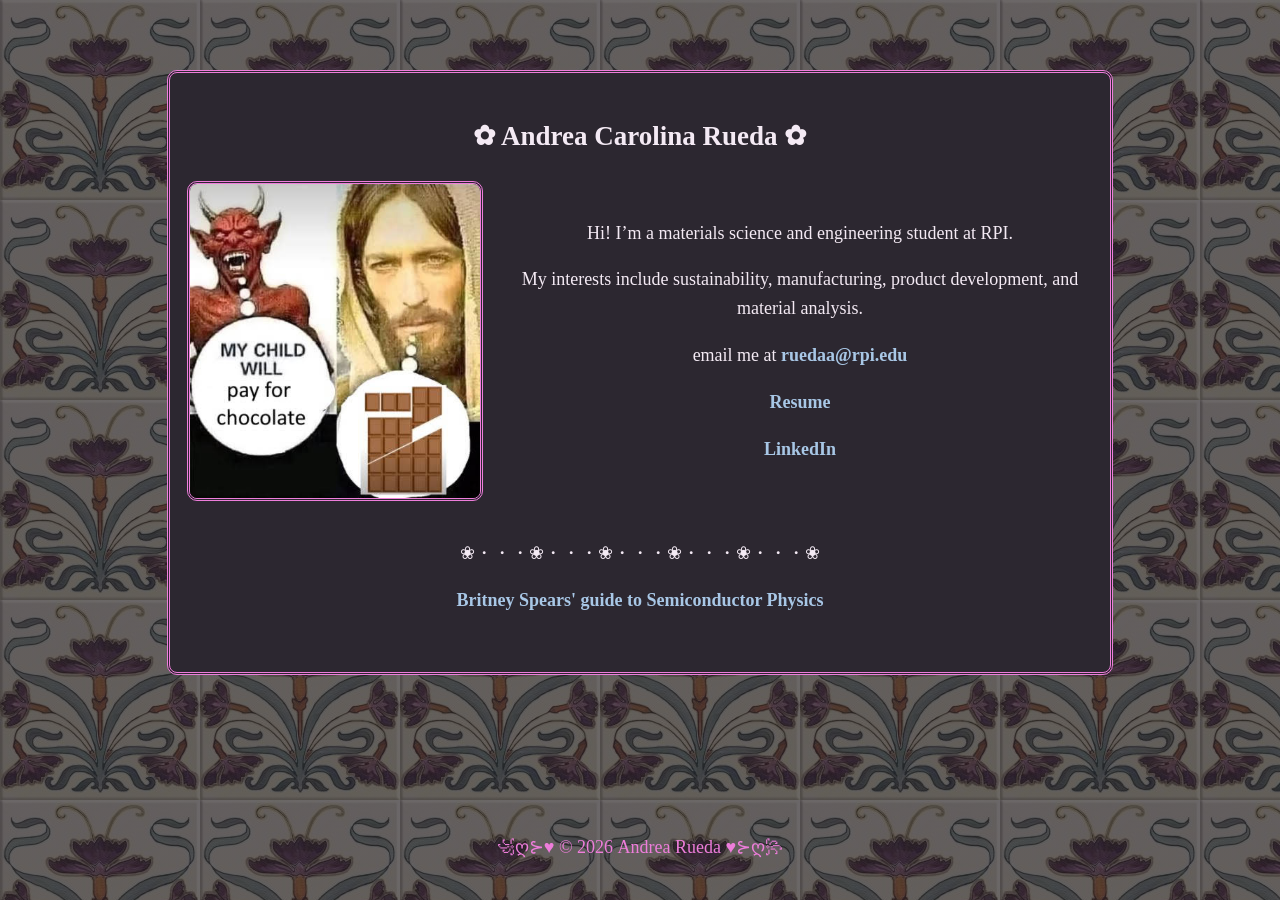
==== index.html @ 5a74f730 "added resume" ====
<!DOCTYPE html>
<html lang="en">

<head>
    <meta charset="UTF-8">
    <meta name="viewport" content="width=device-width, initial-scale=1.0">
    <title>Andrea Carolina Rueda</title>
    <link rel="stylesheet" href="style.css">
</head>

<body>
    <main>


        <div class="container-main">
            <h2>✿ Andrea Carolina Rueda ✿</h2>
            <div class="wrapper">
                <div class="wrapper-image">
                        <img style="text-align: center;" src="Images/boi.jpg" alt="Andrea Rueda">
                </div>
                <div class="wrapper-text">
                    <p>Hi! I’m a materials science and engineering student at RPI.</p>
                    <p>My interests include sustainability, manufacturing, product development, and material analysis.</p>
                    <p>email me at <a href="mailto:ruedaa@rpi.edu" target="_blank">ruedaa@rpi.edu</a></p>
                    <p><a href="2026 Resume Andrea Rueda.pdf" target="_blank">Resume</a></p>
                    <p><a href="https://www.linkedin.com/in/andrea-rueda-0a7828369/" target="_blank">LinkedIn</a></p>
                </div>
            </div>
            <div class="wrapper" style="allign-items: stretch;">
                <div class="wrapper-text">
                    <p>  ❀・・・❀・・・❀・・・❀・・・❀・・・❀   </p>
                    <p><a href="https://britneyspears.ac/lasers.htm" target="_blank">Britney Spears' guide to Semiconductor Physics</a>
                </div>
            </div>
        </div> 
    </main>

    <footer>
        <p>꧁ღ⊱♥ &copy; 2026 Andrea Rueda      ♥⊱ღ꧂             </p>
    </footer>

</body>

</html>
---- style.css ----
:root {
    --lavenderMist: #D7B5D6; 
    --barbie: #EE7DDB;
    --softMint: #A7D4B1;      
    --powderBlue: #A8C7E6;     
    --butterflyMainBackground: #2C2730;
    --butterflyMainText: #F4EAF4;
}

html, body {
    height: 100%;
    margin: 0;
}

body {
    background: linear-gradient(rgba(44,39,48,0.7), rgba(44,39,48,0.7)), url("Backgrounds/artnuveau.jpg");
    display: flex;
    flex-direction: column;
    min-height: 100vh;
    color: var(--barbie);
    font-family: "georgia", serif;
    font-size: large;
    line-height: 1.6;
}

main {
    flex: 1;
    display: flex;
    flex-direction: column;
    align-items: center; 
    justify-content: flex-start;
    padding-top: 50px;    
}

.container-main {
    text-align: center;
    padding: 20px;
    background-color: var(--butterflyMainBackground);
    color: var(--butterflyMainText);
    margin: 20px 0;
    max-width: 900px;
    width: 90%;
    border-style: double;
    border-radius: 10px;
    border-color: var(--barbie);
    
}

p a {
  color: var(--powderBlue);
  text-decoration: none;
  font-weight: bold;
}

p a:hover {
  color: var(--butterflyMainBackground);
  background-color: var(--barbie);
  text-decoration: none;
  border-radius: 2px;

}

.wrapper {
    display: flex;
    align-items: center; 
    justify-content: center;
    gap: 30px;              
    margin-bottom: 20px;
}

.wrapper-text{
    flex: 2; 
}

.wrapper-image{
    display: flex;
    align-items: center;
    justify-content: center;
    flex: 1; 
    max-width: 300px; 
}

.wrapper-image img {
    width: 100%; 
    height: auto;
    border-radius: 10px; 
    border: 3px double var(--barbie);
}

footer {
    text-align: center;
    padding: 20px 0;
}

/* stacks on mobile */
@media (max-width: 600px) {
    .wrapper{
        flex-direction: column;
    }
}

/* Highlight text color change */
::selection {
    background-color: var(--softMint);
    color: var(--butterflyMainBackground);
}

::-moz-selection {
    background-color: var(--softMint);
    color: var(--butterflyMainBackground);
}

::-webkit-selection {
    background-color: var(--softMint);
    color: var(--butterflyMainBackground);
}
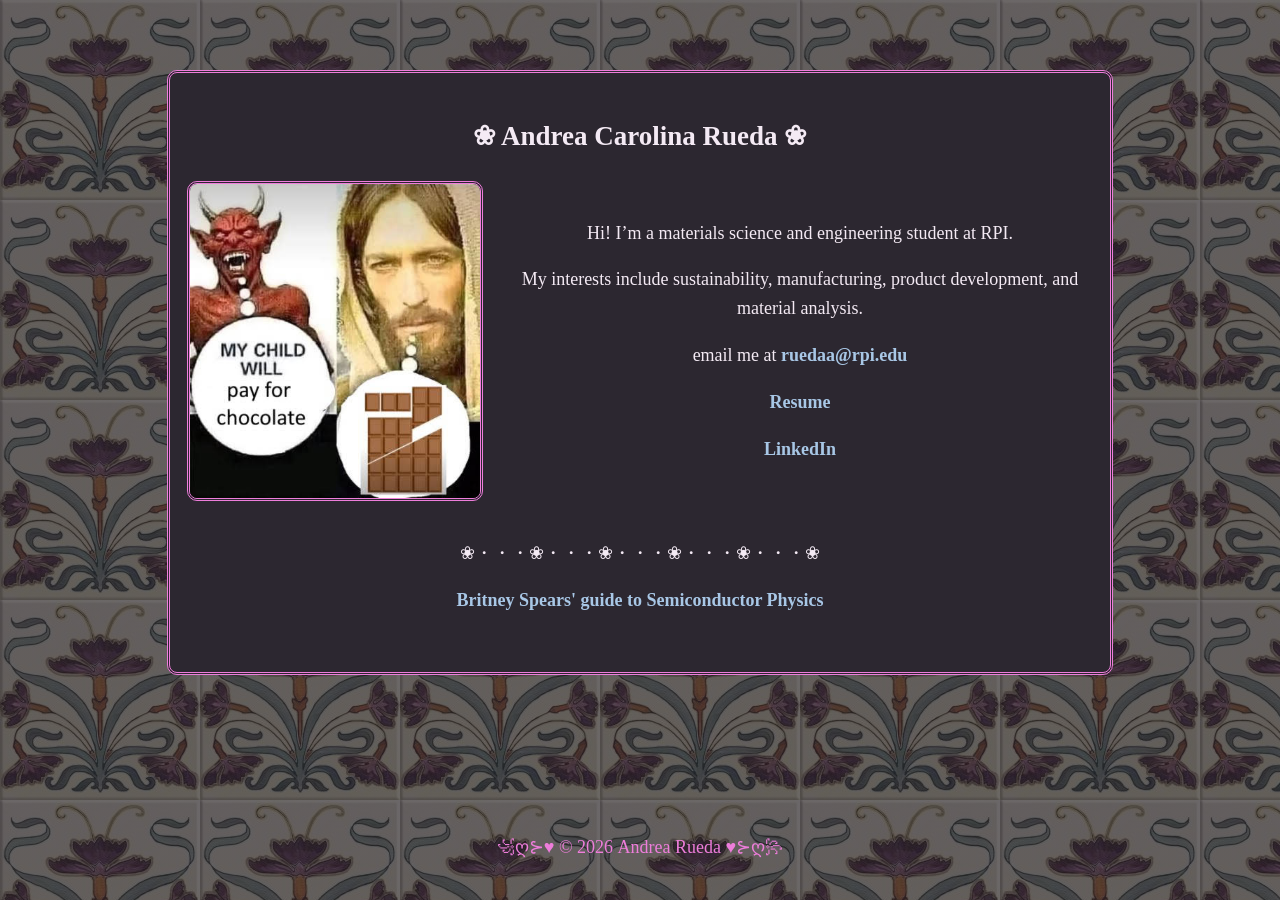
==== commit ab81979e: "changed flower glyph bordering name" ====
--- a/index.html
+++ b/index.html
@@ -13,7 +13,7 @@
 
 
         <div class="container-main">
-            <h2>✿ Andrea Carolina Rueda ✿</h2>
+            <h2> ❀ Andrea Carolina Rueda ❀ </h2>
             <div class="wrapper">
                 <div class="wrapper-image">
                         <img style="text-align: center;" src="Images/boi.jpg" alt="Andrea Rueda">
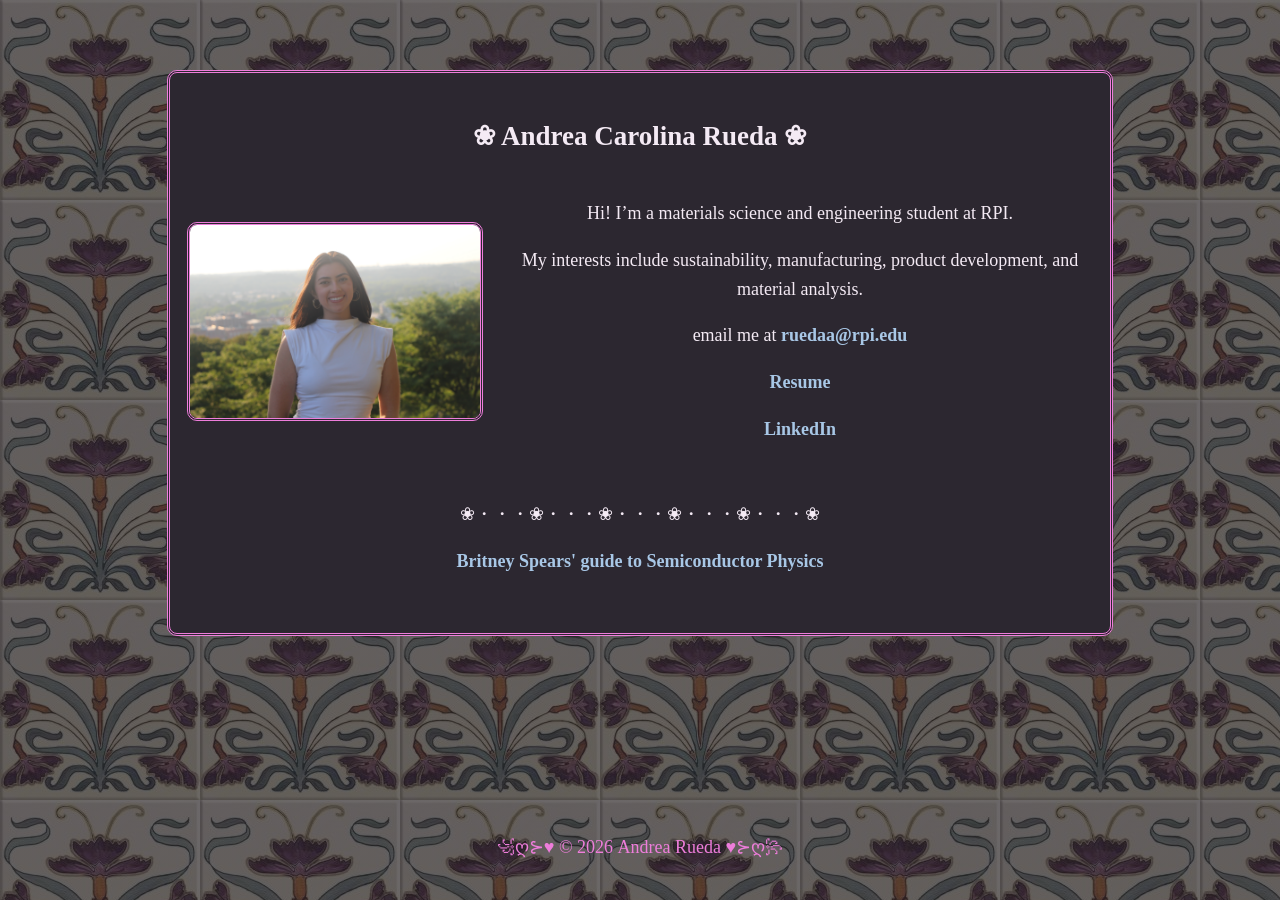
==== commit da12758e: "added cover photo" ====
--- a/index.html
+++ b/index.html
@@ -16,7 +16,7 @@
             <h2> ❀ Andrea Carolina Rueda ❀ </h2>
             <div class="wrapper">
                 <div class="wrapper-image">
-                        <img style="text-align: center;" src="Images/boi.jpg" alt="Andrea Rueda">
+                        <img style="text-align: center;" src="Images/cover.JPG" alt="Andrea Rueda">
                 </div>
                 <div class="wrapper-text">
                     <p>Hi! I’m a materials science and engineering student at RPI.</p>
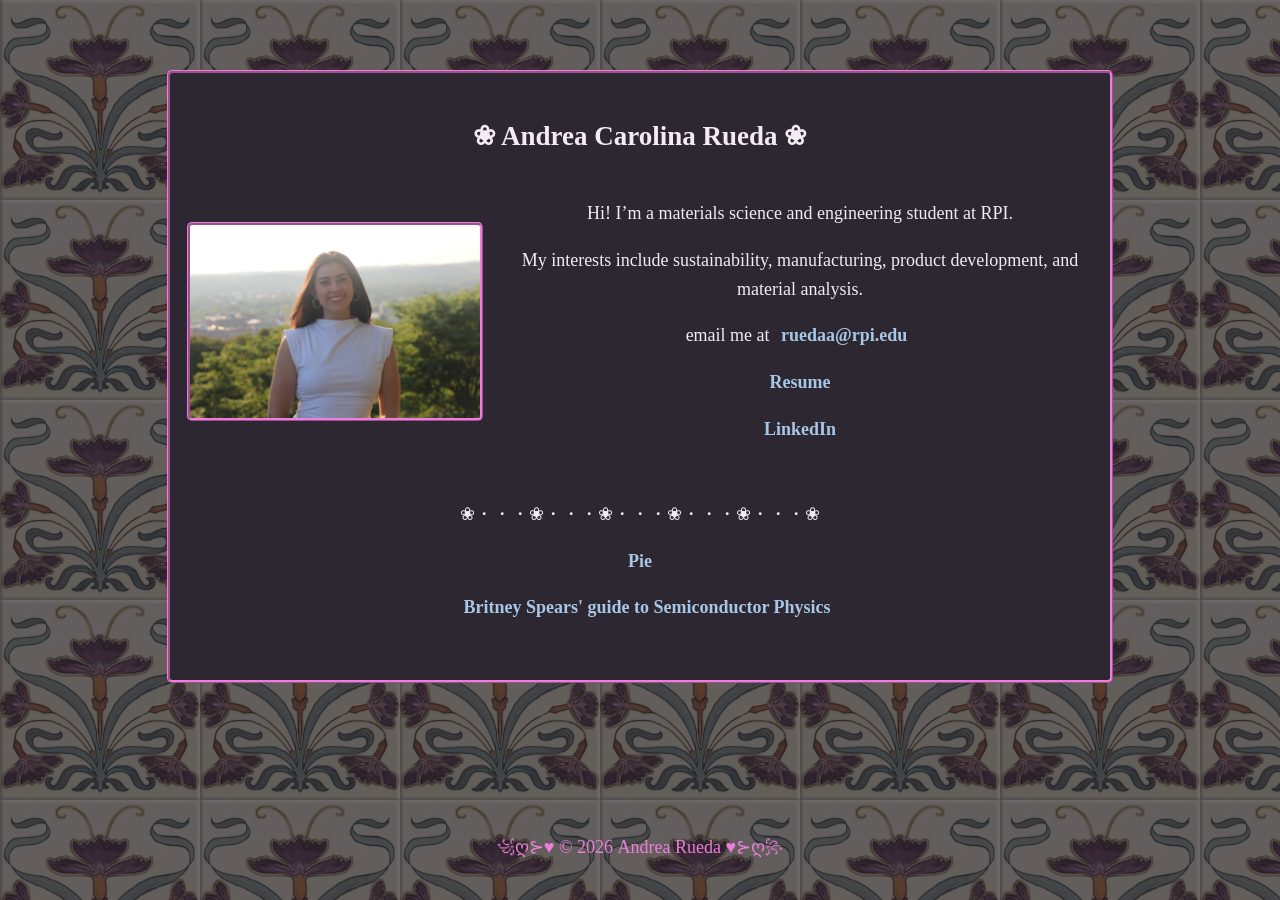
==== commit a84ddc70: "changed border, added button effects, added pie" ====
--- a/index.html
+++ b/index.html
@@ -16,19 +16,20 @@
             <h2> ❀ Andrea Carolina Rueda ❀ </h2>
             <div class="wrapper">
                 <div class="wrapper-image">
-                        <img style="text-align: center;" src="Images/cover.JPG" alt="Andrea Rueda">
+                        <img style="text-align: center;" src="assets/Images/cover.JPG" alt="Andrea Rueda">
                 </div>
                 <div class="wrapper-text">
                     <p>Hi! I’m a materials science and engineering student at RPI.</p>
                     <p>My interests include sustainability, manufacturing, product development, and material analysis.</p>
                     <p>email me at <a href="mailto:ruedaa@rpi.edu" target="_blank">ruedaa@rpi.edu</a></p>
-                    <p><a href="2026 Resume Andrea Rueda.pdf" target="_blank">Resume</a></p>
+                    <p><a href="assets/2026 Resume Andrea Rueda.pdf" target="_blank">Resume</a></p>
                     <p><a href="https://www.linkedin.com/in/andrea-rueda-0a7828369/" target="_blank">LinkedIn</a></p>
                 </div>
             </div>
             <div class="wrapper" style="allign-items: stretch;">
                 <div class="wrapper-text">
                     <p>  ❀・・・❀・・・❀・・・❀・・・❀・・・❀   </p>
+                    <p><a href="pie.html">Pie</p>
                     <p><a href="https://britneyspears.ac/lasers.htm" target="_blank">Britney Spears' guide to Semiconductor Physics</a>
                 </div>
             </div>
--- a/style.css
+++ b/style.css
@@ -13,7 +13,7 @@
 }
 
 body {
-    background: linear-gradient(rgba(44,39,48,0.7), rgba(44,39,48,0.7)), url("Backgrounds/artnuveau.jpg");
+    background: linear-gradient(rgba(44,39,48,0.7), rgba(44,39,48,0.7)), url("assets/Backgrounds/artnuveau.jpg");
     display: flex;
     flex-direction: column;
     min-height: 100vh;
@@ -40,8 +40,8 @@
     margin: 20px 0;
     max-width: 900px;
     width: 90%;
-    border-style: double;
-    border-radius: 10px;
+    border-style: ridge;
+    border-radius: 5px;
     border-color: var(--barbie);
     
 }
@@ -50,14 +50,30 @@
   color: var(--powderBlue);
   text-decoration: none;
   font-weight: bold;
+  padding: 5px;
+  transition: all 0.2s ease;
+  border: 2px solid transparent;
 }
 
 p a:hover {
   color: var(--butterflyMainBackground);
   background-color: var(--barbie);
   text-decoration: none;
-  border-radius: 2px;
+  border: 2px inset var(--barbie);
+  border-radius: 4px;
+  padding: 5px;
 
+}
+
+p a:visited {
+  color: var(--softMint);
+  padding: 5px;
+
+}
+
+p a:hover, p a:visited:hover {
+    color: var(--butterflyMainBackground);
+    padding: 5px;
 }
 
 .wrapper {
@@ -83,8 +99,8 @@
 .wrapper-image img {
     width: 100%; 
     height: auto;
-    border-radius: 10px; 
-    border: 3px double var(--barbie);
+    border-radius: 5px; 
+    border: 3px ridge var(--barbie);
 }
 
 footer {
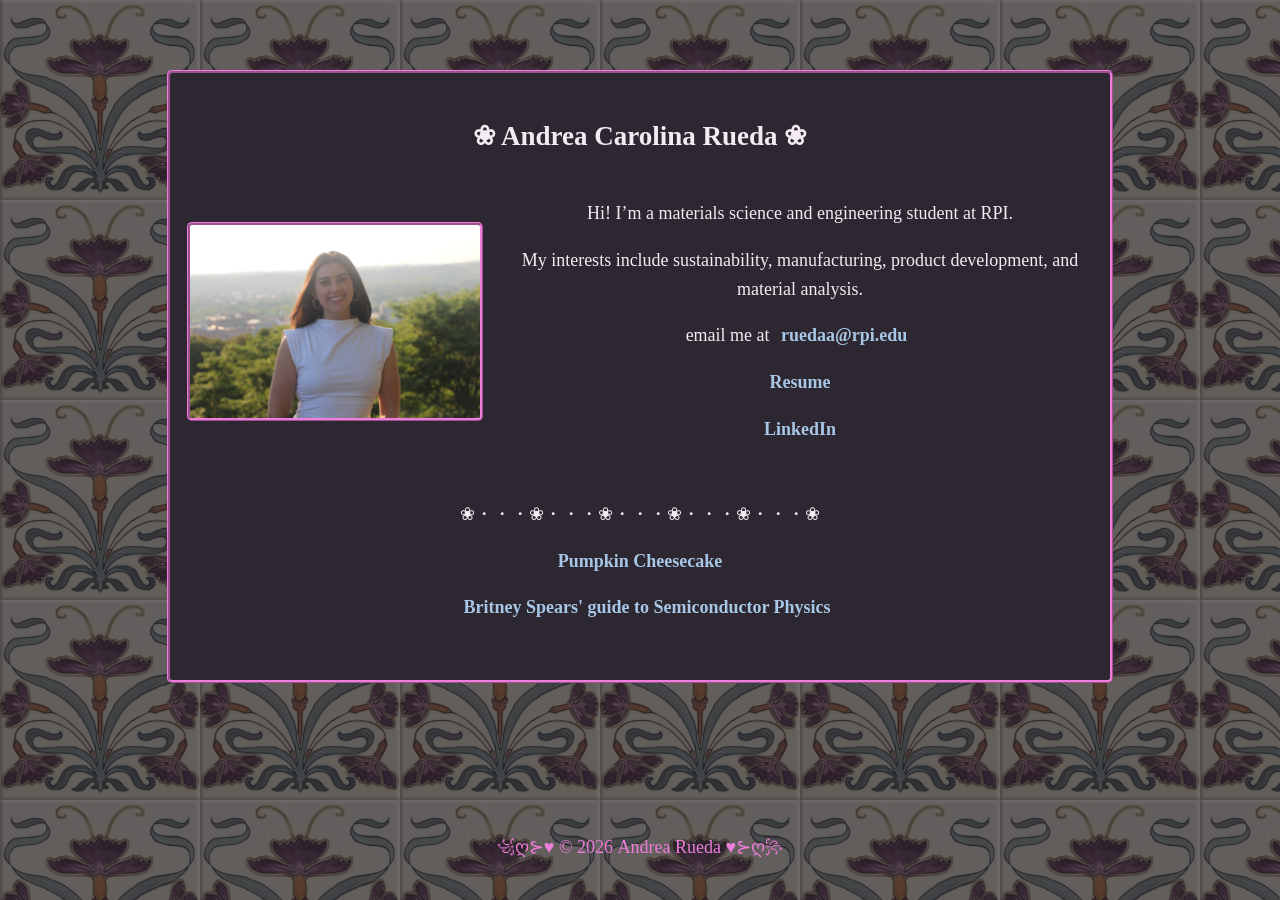
==== commit abe6136b: "changed link text for cheesecake" ====
--- a/index.html
+++ b/index.html
@@ -29,7 +29,7 @@
             <div class="wrapper" style="allign-items: stretch;">
                 <div class="wrapper-text">
                     <p>  ❀・・・❀・・・❀・・・❀・・・❀・・・❀   </p>
-                    <p><a href="pie.html">Pie</p>
+                    <p><a href="cheesecake.html">Pumpkin Cheesecake</p>
                     <p><a href="https://britneyspears.ac/lasers.htm" target="_blank">Britney Spears' guide to Semiconductor Physics</a>
                 </div>
             </div>
--- a/style.css
+++ b/style.css
@@ -43,6 +43,7 @@
     border-style: ridge;
     border-radius: 5px;
     border-color: var(--barbie);
+    position: relative;
     
 }
 
@@ -62,7 +63,6 @@
   border: 2px inset var(--barbie);
   border-radius: 4px;
   padding: 5px;
-
 }
 
 p a:visited {
@@ -103,6 +103,31 @@
     border: 3px ridge var(--barbie);
 }
 
+.return-button {
+  display: flex;           
+  justify-content: center; 
+  align-items: center;     
+  width: 35px;
+  height: 25px;
+  text-decoration: none;
+  border-radius: 15px;
+  background-color: var(--butterflyMainBackground);
+  border: 2px inset var(--softMint);
+  color: var(--softMint);
+  font-size: 24px;
+  transition: all 0.2s ease;
+  padding: 5px;
+  font-weight: bold;
+}
+
+.return-button:hover {
+  color: var(--butterflyMainBackground);
+  background-color: var(--barbie);
+  border: 2px inset var(--barbie);
+  border-radius: 4px;
+  padding: 5px;
+}
+
 footer {
     text-align: center;
     padding: 20px 0;
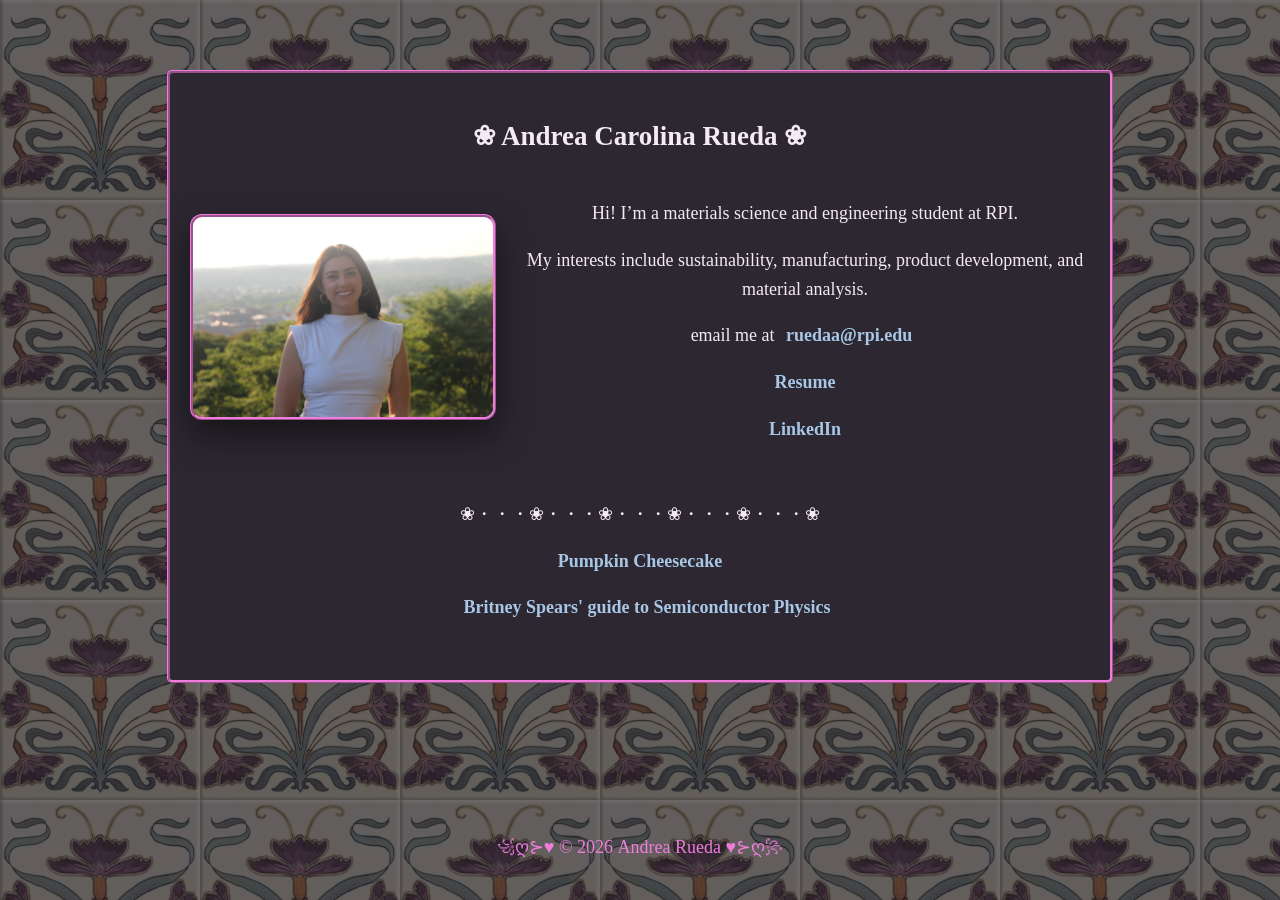
==== commit 432f0554: "added rotate and glow effect" ====
--- a/index.html
+++ b/index.html
@@ -15,8 +15,14 @@
         <div class="container-main">
             <h2> ❀ Andrea Carolina Rueda ❀ </h2>
             <div class="wrapper">
-                <div class="wrapper-image">
-                        <img style="text-align: center;" src="assets/Images/cover.JPG" alt="Andrea Rueda">
+                <div class="hover-img-container">
+                  <div class="top-left"></div>
+                    <div class="top-right"></div>
+                    <div class="bottom-left"></div>
+                    <div class="bottom-right"></div>
+                    <div class="top-middle"></div>
+                    <div class="bottom-middle"></div>
+                    <img src="assets/Images/cover.JPG" alt="cover" />
                 </div>
                 <div class="wrapper-text">
                     <p>Hi! I’m a materials science and engineering student at RPI.</p>
--- a/style.css
+++ b/style.css
@@ -5,6 +5,7 @@
     --powderBlue: #A8C7E6;     
     --butterflyMainBackground: #2C2730;
     --butterflyMainText: #F4EAF4;
+    --rotation: 15deg;
 }
 
 html, body {
@@ -103,6 +104,74 @@
     border: 3px ridge var(--barbie);
 }
 
+.hover-img-container {
+  position: relative;
+  max-width: 300px;
+
+  perspective: 1000px;
+  transition: transform .2s;
+}
+
+.hover-img-container:hover img {
+  box-shadow: 0 30px 60px rgba(238,125,219,0.35);
+  transform: scale(1.02);
+  transition: 0.5s ease;
+}
+
+.hover-img-container img {
+  width: 100%;
+  height: 100%;
+  object-fit: cover;
+  object-position: center;
+  border-radius: 12px;
+  border: 3px ridge var(--barbie);
+  box-shadow: 0 15px 35px rgba(0,0,0,0.5);
+  transition: transform .7s cubic-bezier(0,0,0,1);
+}
+
+.hover-img-container div {
+  position: absolute;
+  width: 50%;
+  height: 50%;
+  z-index: 2;
+}
+
+.hover-img-container .top-left {
+  top: 0;
+  left: 0;
+}
+
+.hover-img-container .top-left:hover ~ img {
+  transform: rotate3d(-1, 1, 0, 15deg);
+}
+
+.hover-img-container .top-right {
+  top: 0;
+  right: 0;
+}
+
+.hover-img-container .top-right:hover ~ img {
+  transform: rotate3d(-1, -1, 0, 15deg);
+}
+
+.hover-img-container .bottom-left {
+  bottom: 0;
+  left: 0;
+}
+
+.hover-img-container .bottom-left:hover ~ img {
+  transform: rotate3d(1, 1, 0, 15deg);
+}
+
+.hover-img-container .bottom-right {
+  bottom: 0;
+  right: 0;
+}
+
+.hover-img-container .bottom-right:hover ~ img {
+  transform: rotate3d(1, -1, 0, 15deg);
+}
+
 .return-button {
   display: flex;           
   justify-content: center; 
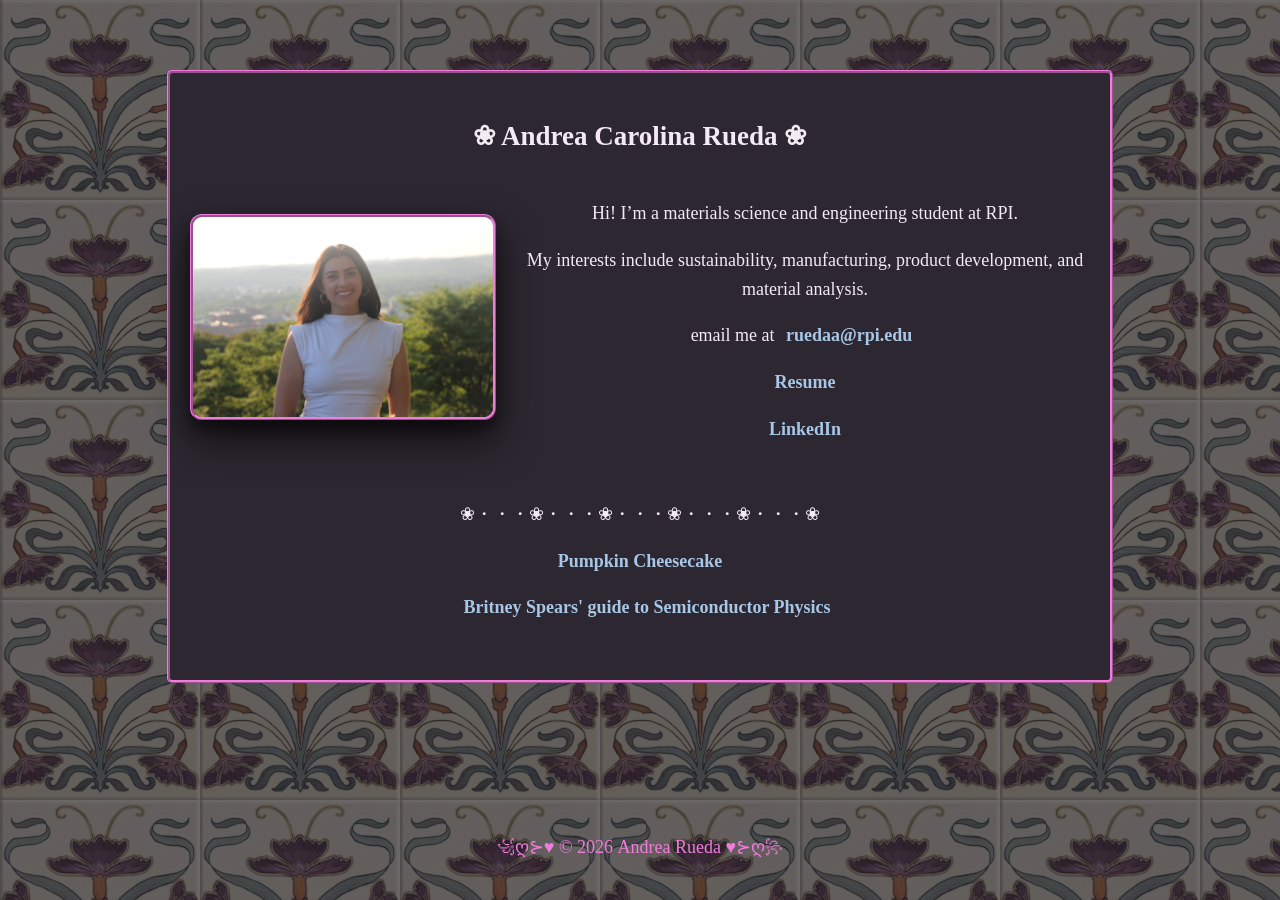
==== commit 72d0a6a5: "fixed glow" ====
--- a/index.html
+++ b/index.html
@@ -16,13 +16,11 @@
             <h2> ❀ Andrea Carolina Rueda ❀ </h2>
             <div class="wrapper">
                 <div class="hover-img-container">
-                  <div class="top-left"></div>
+                    <div class="top-left"></div>
                     <div class="top-right"></div>
                     <div class="bottom-left"></div>
                     <div class="bottom-right"></div>
-                    <div class="top-middle"></div>
-                    <div class="bottom-middle"></div>
-                    <img src="assets/Images/cover.JPG" alt="cover" />
+                    <img src="assets/Images/cover.JPG" alt="cover"/>
                 </div>
                 <div class="wrapper-text">
                     <p>Hi! I’m a materials science and engineering student at RPI.</p>
--- a/style.css
+++ b/style.css
@@ -5,6 +5,7 @@
     --powderBlue: #A8C7E6;     
     --butterflyMainBackground: #2C2730;
     --butterflyMainText: #F4EAF4;
+    --eeireBlack: #1A1F16;
     --rotation: 15deg;
 }
 
@@ -107,14 +108,11 @@
 .hover-img-container {
   position: relative;
   max-width: 300px;
-
   perspective: 1000px;
   transition: transform .2s;
 }
 
 .hover-img-container:hover img {
-  box-shadow: 0 30px 60px rgba(238,125,219,0.35);
-  transform: scale(1.02);
   transition: 0.5s ease;
 }
 
@@ -125,8 +123,12 @@
   object-position: center;
   border-radius: 12px;
   border: 3px ridge var(--barbie);
-  box-shadow: 0 15px 35px rgba(0,0,0,0.5);
-  transition: transform .7s cubic-bezier(0,0,0,1);
+  box-shadow:
+    0 20px 40px rgba(0,0,0,0.6),
+    0 10px 15px rgba(0,0,0,0.4);
+  transition: transform .7s cubic-bezier(0,0,0,1),
+              box-shadow 0.4s ease;
+  transform-style: preserve-3d;
 }
 
 .hover-img-container div {
@@ -143,8 +145,9 @@
 
 .hover-img-container .top-left:hover ~ img {
   transform: rotate3d(-1, 1, 0, 15deg);
-}
-
+  box-shadow: 30px 30px 40px rgba(0,0,0,0.6),
+              -30px -30px 80px var(--lavenderMist);
+}
 .hover-img-container .top-right {
   top: 0;
   right: 0;
@@ -152,6 +155,8 @@
 
 .hover-img-container .top-right:hover ~ img {
   transform: rotate3d(-1, -1, 0, 15deg);
+  box-shadow: -30px 30px 50px rgba(0,0,0,0.6),
+              30px -30px 80px var(--lavenderMist);
 }
 
 .hover-img-container .bottom-left {
@@ -161,6 +166,8 @@
 
 .hover-img-container .bottom-left:hover ~ img {
   transform: rotate3d(1, 1, 0, 15deg);
+  box-shadow: 30px -30px 40px rgba(0,0,0,0.6),
+              -30px 30px 80px var(--lavenderMist);
 }
 
 .hover-img-container .bottom-right {
@@ -170,6 +177,8 @@
 
 .hover-img-container .bottom-right:hover ~ img {
   transform: rotate3d(1, -1, 0, 15deg);
+  box-shadow: -30px -30px 50px rgba(0,0,0,0.6),
+              30px 30px 80px var(--lavenderMist);
 }
 
 .return-button {
